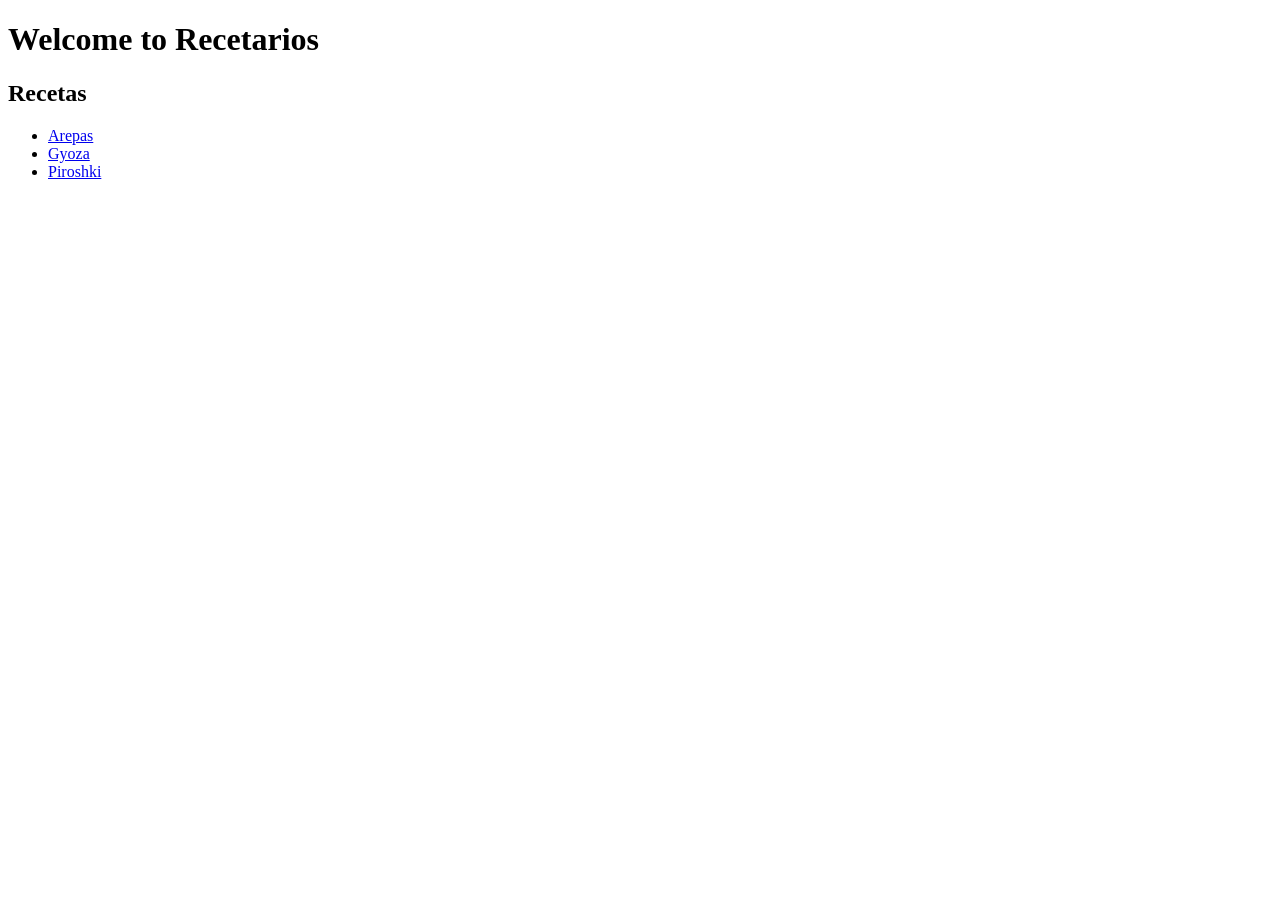
==== index.html @ ad43732b "Add recipies" ====
<!DOCTYPE html>
<html lang="en">
<head>
    <meta charset="UTF-8">
    <meta name="viewport" content="width=device-width, initial-scale=1.0">
    <title>Document</title>
</head>
<body>
    <h1>Welcome to Recetarios</h1>

<h2>Recetas</h2>
<ul>
    <li><a href="recipies/arepas.html">Arepas</a></li>
    <li><a href="recipies/gyoza.html">Gyoza</a></li>
    <li><a href="recipies/piroshki.html">Piroshki</a></li>

</body>
</html>
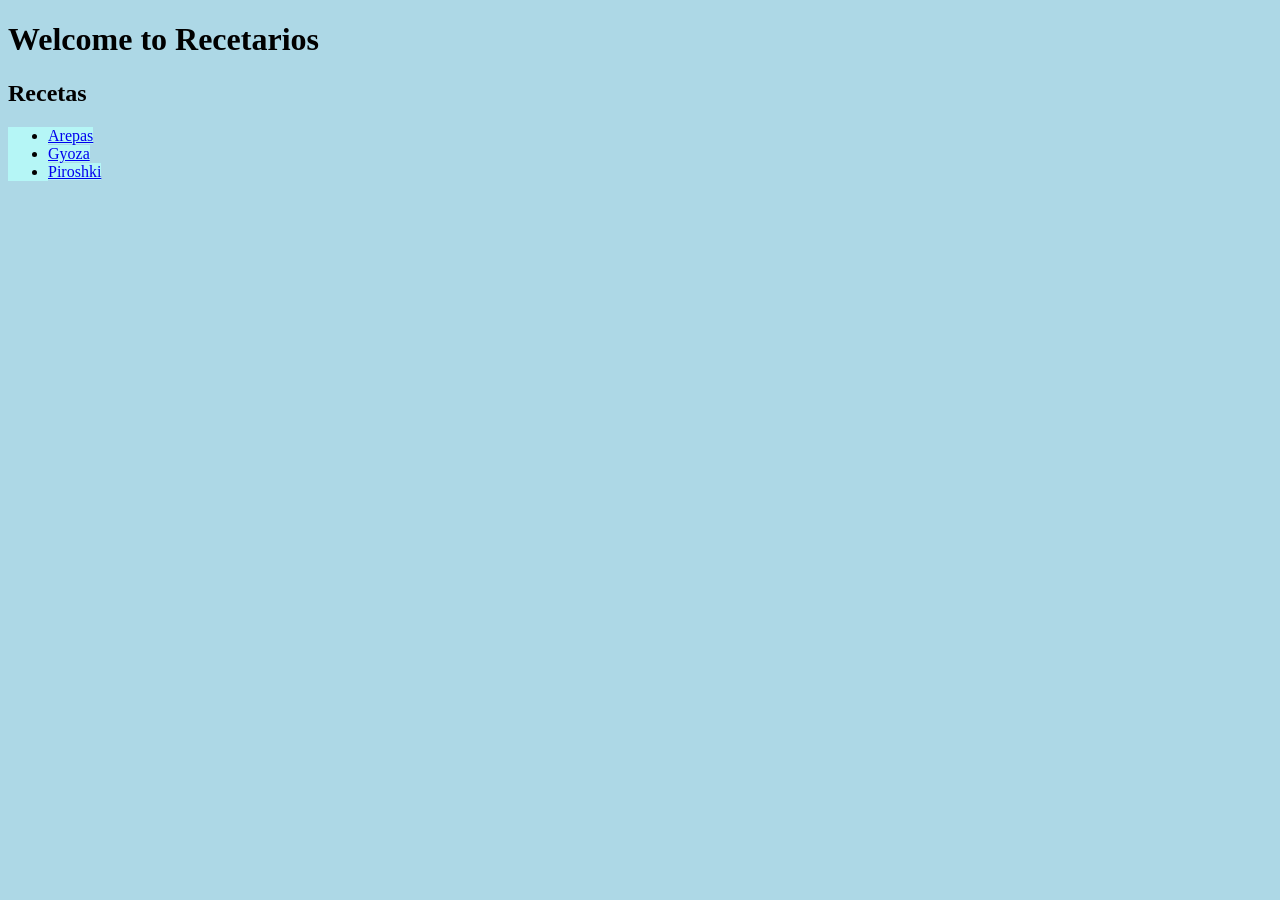
==== commit 12ee29b7: "modified" ====
--- a/index.html
+++ b/index.html
@@ -4,6 +4,7 @@
     <meta charset="UTF-8">
     <meta name="viewport" content="width=device-width, initial-scale=1.0">
     <title>Document</title>
+    <link href="styles.css" rel="stylesheet"> 
 </head>
 <body>
     <h1>Welcome to Recetarios</h1>
--- a/styles.css
+++ b/styles.css
@@ -0,0 +1,9 @@
+*{
+    background-color: lightblue;
+}
+
+ul,a{
+    background-color: rgb(181, 246, 246);
+}
+
+
